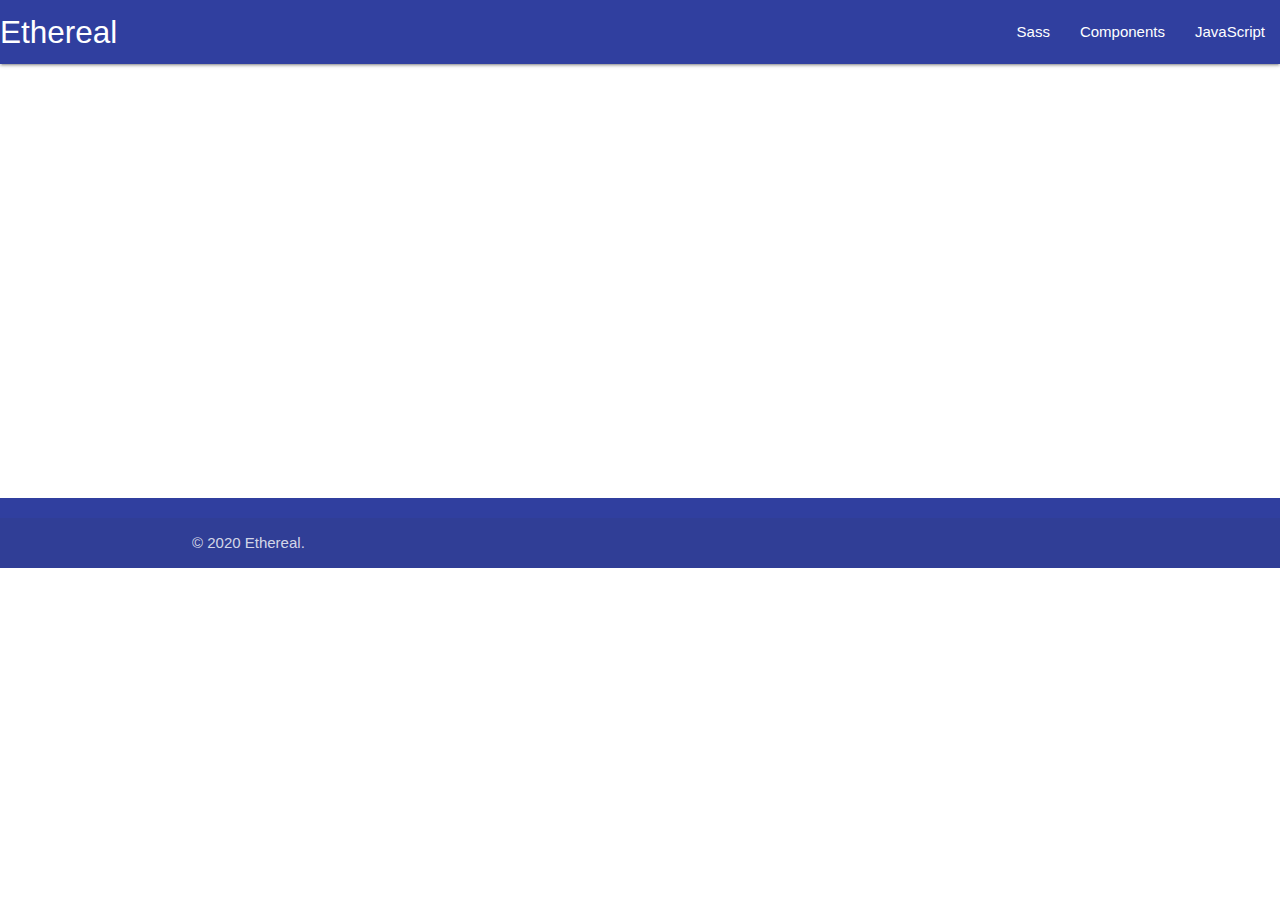
==== login.html @ a679e147 "js auth" ====
<!DOCTYPE html>
<html lang="en">
<head>
  <meta charset="UTF-8">
  <meta http-equiv="X-UA-Compatible" content="IE=Edge">
  <meta name="viewport" content="width=device-width, initial-scale=1">
  
  <meta name="mobile-web-app-capable" content="yes">

  <!-- ios webapp -->
  <meta name="apple-mobile-web-app-capable" content="yes">
  <meta name="apple-mobile-web-app-status-bar-style" content="black-translucent">
  
  <title>Login</title>
  
  <!--Import Google Icon Font-->
  <link href="https://fonts.googleapis.com/icon?family=Material+Icons" rel="stylesheet">
  
  <!-- Compiled and minified CSS --> 
  <link rel="stylesheet" href="https://cdnjs.cloudflare.com/ajax/libs/materialize/1.0.0/css/materialize.min.css"> 
  
  <!-- Compiled and minified JavaScript --> 
  <script src="https://cdnjs.cloudflare.com/ajax/libs/materialize/1.0.0/js/materialize.min.js"></script>
  
  <!-- MapBox API -->
  <script src='https://api.mapbox.com/mapbox-gl-js/v1.12.0/mapbox-gl.js'></script>
  <link href='https://api.mapbox.com/mapbox-gl-js/v1.12.0/mapbox-gl.css' rel='stylesheet' />


  <!-- Custom Styles -->
  <link rel="stylesheet" href="style.css">
  
  <script src="js/ethereal.js"></script>
  
</head>

<body>
  <nav class="nav-extended indigo darken-2">
    <div class="nav-wrapper">
      <a href="?" class="brand-logo">Ethereal </a>
      <a href="#" data-target="nav-menu" class="sidenav-trigger"><i class="material-icons">menu</i></a>
      
      <ul id="nav-mobile" class="right hide-on-med-and-down"> 
        <li><a href="sass.html">Sass</a></li> 
        <li><a href="badges.html">Components</a></li> 
        <li><a href="collapsible.html">JavaScript</a></li> 
      </ul> 
    </div>
  </nav> 
    
  <ul class="sidenav" id="nav-menu" data-list="nav"></ul>
  
  <section class="container hidden" id="login">
    <div class="row">
      <h4>User Login</h4>
      
      <div class="col s12">
        <div class="row">
          <div class="input-field col s12">
            <i class="material-icons prefix">account_circle</i>
            <input id="username" type="text" class="validate" autocapitalize="off">
            <label for="username">Username</label>
          </div>
            
          <div class="input-field col s12">
            <i class="material-icons prefix">lock</i>
            <input id="password" type="password" class="validate">
            <label for="password">Password</label>
          </div>
        </div>
      </div>
      
      <button class="btn indigo darken-2btn waves-effect waves-light" id="login">
        Login <i class="material-icons right">send</i>
      </button>
          
    </div>
  </section>
  
  <section class="container hidden" id="profile">
    <h2>Hello, {user.name}!</h2>
  </section>
  
  <footer class="page-footer indigo darken-2">
    <div class="footer-copyright">
      <div class="container">
        © 2020 Ethereal.
      </div>
    </div>
  </footer>
  
  <script src="main.js"></script>
  
  <script>
    ethereal.on('auth.load', function () {
      let login = document.querySelector('section#login');
      let profile = document.querySelector('section#profile');

      if (! ethereal.auth.session()) {
        let login_btn  = document.querySelector('button#login');
        let user_input = document.querySelector('input#username');
        let pass_input = document.querySelector('input#password');

        login.classList.remove('hidden');
        profile.classList.add('hidden');
        
        // user_input.addEventListener('change', ({target}) => target.value = target.value.toLowerCase());

        login_btn.addEventListener('click', function () {
          let user = user_input.value;
          let pass = pass_input.value;
      
          ethereal.auth.login(user, pass, function (user) {
            if (user === -1) {
              // user not found
              return M.toast({
                html: 'Unexisted User'
              });
            }
        
            if (user === 0) {
              // password not match
              return M.toast({
                html: 'Incorrect Password'
              });
            }
        
            // authorized user
            M.toast({
              html: `Welcome back, <storng>${user.name}<storng>!`
            });
        
            ethereal.auth.store(user);
            login.classList.add('hidden');
            profile.classList.remove('hidden');
          });
        });
      } else {
        login.classList.add('hidden');
        profile.classList.remove('hidden');
      }
    });
  </script>

</body>

</html>
---- style.css ----
body { 
  display: flex; 
  min-height: 100vh; 
  flex-direction: column;
  overflow: hidden;
} 

main, session { 
  flex: 1 0 auto; 
}

.hidden {
  visibility: hidden;
}
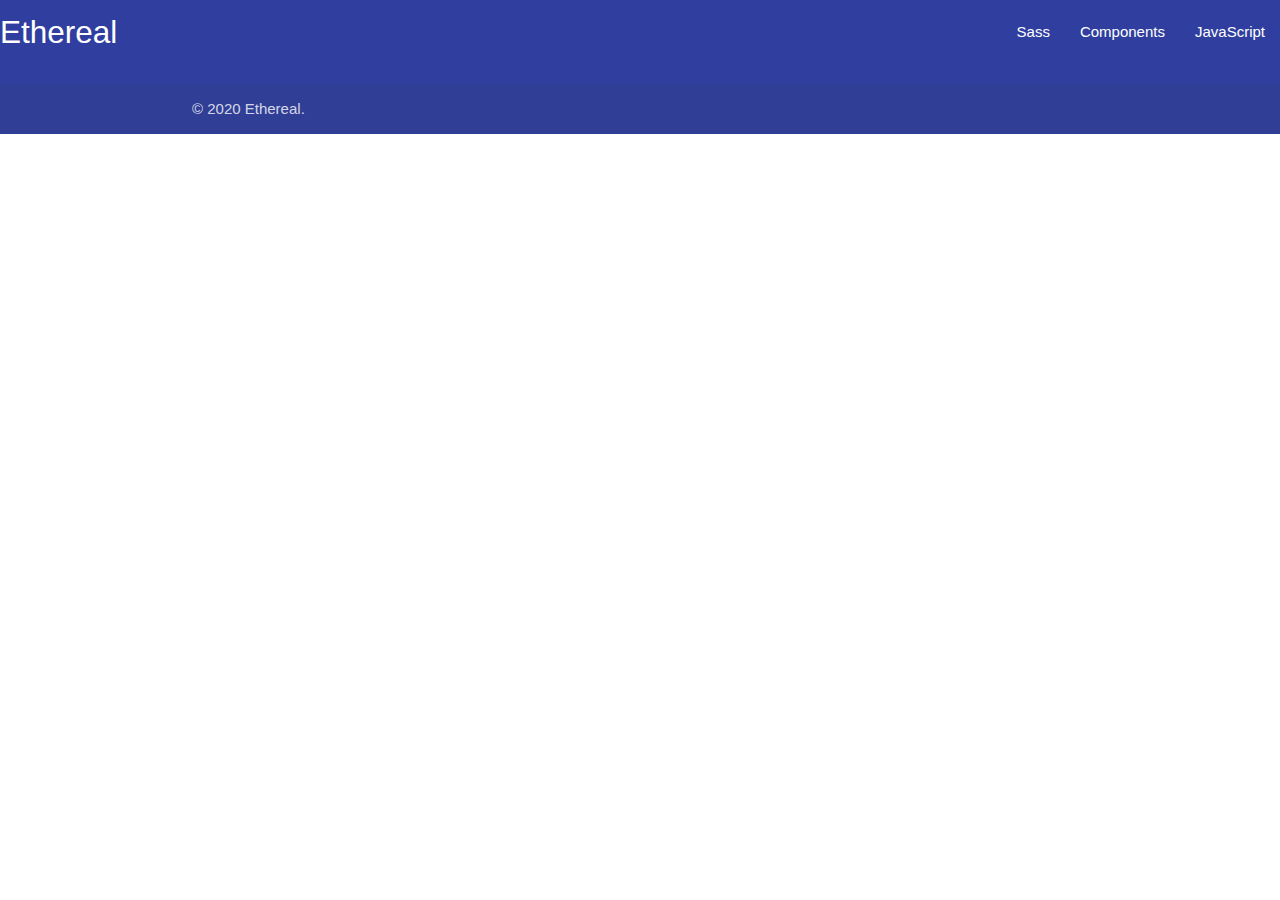
==== commit f204241e: "a lot of fixed and updated" ====
--- a/login.html
+++ b/login.html
@@ -51,7 +51,7 @@
   <ul class="sidenav" id="nav-menu" data-list="nav"></ul>
   
   <section class="container hidden" id="login">
-    <div class="row">
+    <form class="row" id="login">
       <h4>User Login</h4>
       
       <div class="col s12">
@@ -73,12 +73,11 @@
       <button class="btn indigo darken-2btn waves-effect waves-light" id="login">
         Login <i class="material-icons right">send</i>
       </button>
-          
-    </div>
+    </form>
   </section>
   
   <section class="container hidden" id="profile">
-    <h2>Hello, {user.name}!</h2>
+    <h2>Hello, <span class="text-muted">{name}</span>!</h2>
   </section>
   
   <footer class="page-footer indigo darken-2">
@@ -92,6 +91,11 @@
   <script src="main.js"></script>
   
   <script>
+    document.querySelector('form#login').addEventListener('submit', function (event) {
+      document.querySelector('button#login').click();
+      return event.preventDefault();
+    });
+  
     ethereal.on('auth.load', function () {
       let login = document.querySelector('section#login');
       let profile = document.querySelector('section#profile');
@@ -104,40 +108,63 @@
         login.classList.remove('hidden');
         profile.classList.add('hidden');
         
-        // user_input.addEventListener('change', ({target}) => target.value = target.value.toLowerCase());
-
         login_btn.addEventListener('click', function () {
           let user = user_input.value;
           let pass = pass_input.value;
-      
+
           ethereal.auth.login(user, pass, function (user) {
             if (user === -1) {
-              // user not found
+              user_input.classList.remove('valid');
+              user_input.classList.add('invalid');
+              
+              user_input.value = '';
+              pass_input.value = '';
+              
               return M.toast({
                 html: 'Unexisted User'
               });
             }
         
             if (user === 0) {
-              // password not match
+              user_input.classList.remove('invalid');
+              user_input.classList.remove('valid');
+              pass_input.classList.remove('valid');
+              pass_input.classList.add('invalid');
+              
+              pass_input.value = '';
+              
               return M.toast({
                 html: 'Incorrect Password'
               });
             }
-        
+            
+            user_input.classList.remove('invalid');
+            user_input.classList.add('valid');
+            pass_input.classList.add('valid');
+            pass_input.classList.remove('invalid');
+               
             // authorized user
             M.toast({
               html: `Welcome back, <storng>${user.name}<storng>!`
             });
         
             ethereal.auth.store(user);
+            ethereal.complier.complie(profile, {
+              name: user.name
+            });
+            
             login.classList.add('hidden');
             profile.classList.remove('hidden');
           });
         });
       } else {
-        login.classList.add('hidden');
-        profile.classList.remove('hidden');
+        ethereal.on('auth.load', function () {
+          ethereal.complier.complie(profile, {
+              name: user.name
+           });
+         login.classList.add('hidden');
+         profile.classList.remove('hidden');
+       });
       }
     });
   </script>
--- a/style.css
+++ b/style.css
@@ -11,4 +11,7 @@
 
 .hidden {
   visibility: hidden;
+  display: none;
+  height: 1px;
+  width: 1px;
 }